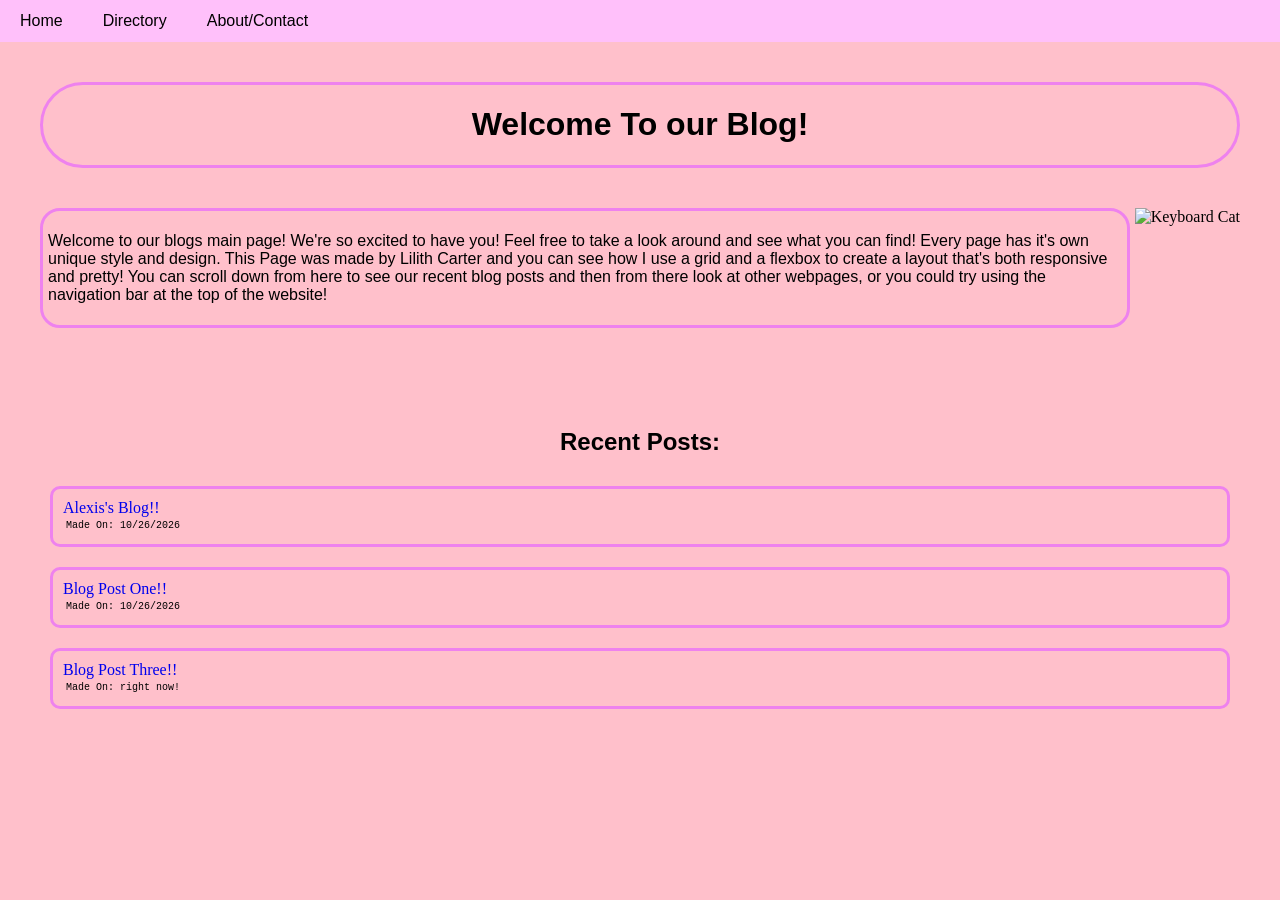
==== index.html @ 77188617 "Update index.html" ====
<!DOCTYPE html>
<html lang="en">
    <head>
        <meta charset="UTF-8">
        <meta name="viewport" content="width=device-width, inital-scale=1.0">
        <title>My Blog!</title>
        <link rel="stylesheet" href="/TeamProjectWebsite/Source/CSS/TeamBlogStyles.css">
    </head>
    <body>
        <header>
            <ul class="header">
                <li class="headerObject"><a href="/Source/HTML/MyBlog.html">Home</a></li>
                <li class="headerObject"><a href="/Source/HTML/Directory.html">Directory</a></li>
                <li class="headerObject"><a href="/Source/HTML/AboutContact.html">About/Contact</a></li>
            </ul>
        </header>
        

        <main class="StartingContainer">
            <div class="WelcomeMessage">

                <h1>Welcome To our Blog!</h1>

            </div>

            <div class="Message">

                <p>
                Welcome to our blogs main page! We're so excited to have you!
                Feel free to take a look around and see what you can find! Every page
                has it's own unique style and design. This Page was made by Lilith Carter and
                you can see how I use a grid and a flexbox to create a layout that's both responsive and pretty!
                You can scroll down from here to see our recent blog posts and then from there look
                at other webpages, or you could try using the navigation bar at the top of the website!
                </p>

            </div>

            <div class="Image">

                <img src="/Assets/GIF/keyboard-cat.gif" alt="Keyboard Cat">

            </div>
        </main>


        <nav class ="RecentPostContainer">

            <h2>Recent Posts: </h2>

            <div>
                <a href="/Source/HTML/AlexisBlog.html"> Alexis's Blog!!</a>
                <p class="Subtext"> Made On: 10/26/2026 </p>
            </div>
            <div>
                <a href="BlogPostOne.html"> Blog Post One!!</a>
                <p class="Subtext"> Made On: 10/26/2026 </p>
            </div>
            <div>
                <a href="https://www.youtube.com/watch?v=XfELJU1mRMg"> Blog Post Three!!</a>
                <p class="Subtext"> Made On: right now! </p>
            </div>
        </nav>

    </body>
</html>
---- TeamProjectWebsite/Source/CSS/TeamBlogStyles.css ----
/* comment */
html {
    box-sizing: border-box;
}

*,*::before,*::after {
    box-sizing: inherit;
}

body {
    margin: 0;
    padding: 0;
    background-color: pink;
    background-image: url(/Assets/GIF/heartpinkpas.gif);
    background-repeat: repeat;
}

.header {
    list-style-type: none;
    margin: 0;
    padding: 0;
    overflow: hidden;
    background-color: rgb(255, 192, 250);
}

.header li a{
    float: left;
    background-color: rgb(255, 192, 250);
    display: block;
    color: black;
    text-align: center;
    padding: 12px 20px;
    text-decoration: none;
    font-family:'Gill Sans', 'Gill Sans MT', Calibri, 'Trebuchet MS', sans-serif
}

.header li a:hover{
    background-color: violet;
}

.StartingContainer{
    display:grid;
    grid-template-areas: 
    "WelcomeMessage WelcomeMessage"
    "Message Image";
    padding: 40px;
    row-gap: 40px;
    column-gap: 5px;
}

.StartingContainer .WelcomeMessage {
    grid-area: WelcomeMessage;
    background-color: pink;
    border-style: solid;
    border-color: violet;
    border-radius: 50px;
    text-align: center;
    font-family:'Gill Sans', 'Gill Sans MT', Calibri, 'Trebuchet MS', sans-serif;

}

.StartingContainer .Message {
    grid-area: Message;
    background-color: pink;
    border-style: solid;
    border-color: violet;
    border-radius: 20px;
    font-size: 16px;
    font-family:'Gill Sans', 'Gill Sans MT', Calibri, 'Trebuchet MS', sans-serif;
    padding: 5px;
}

.StartingContainer .Image {
    grid-area: Image;
    background-color: pink;
}

.RecentPostContainer {
    padding: 40px;
    display: flex;
    flex-direction: column;
}

h2 {
    text-align: center;
    font-family:'Gill Sans', 'Gill Sans MT', Calibri, 'Trebuchet MS', sans-serif;
}

.RecentPostContainer div {
    background-color: pink;
    border-style: solid;
    border-radius: 10px;
    border-color: violet;
    margin: 10px;
    padding: 10px;
}

.RecentPostContainer div:hover{
    background-color: violet;
}

.RecentPostContainer div a {
    text-decoration: none;
}

.Subtext {
    font-family: 'Courier New', Courier, monospace;
    font-size: 10px;
    margin: 3px;
}
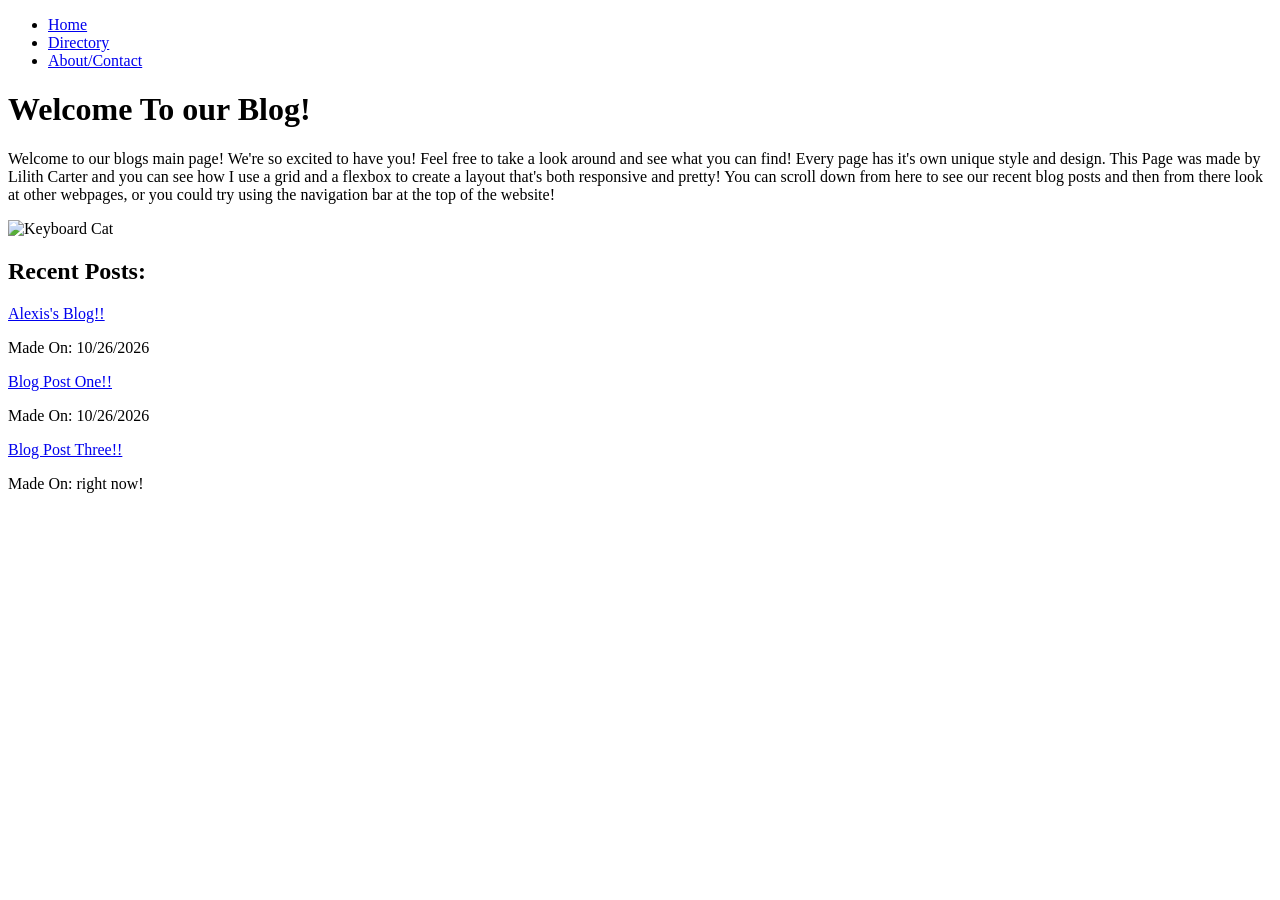
==== commit cf3b1a9f: "Update index.html" ====
--- a/index.html
+++ b/index.html
@@ -4,7 +4,7 @@
         <meta charset="UTF-8">
         <meta name="viewport" content="width=device-width, inital-scale=1.0">
         <title>My Blog!</title>
-        <link rel="stylesheet" href="/TeamProjectWebsite/Source/CSS/TeamBlogStyles.css">
+        <link rel="stylesheet" href="./TeamBlogStyles.css">
     </head>
     <body>
         <header>
@@ -49,7 +49,7 @@
             <h2>Recent Posts: </h2>
 
             <div>
-                <a href="/Source/HTML/AlexisBlog.html"> Alexis's Blog!!</a>
+                <a href="/TeamProjectWebsite/Source/HTML/AlexisBlog.html"> Alexis's Blog!!</a>
                 <p class="Subtext"> Made On: 10/26/2026 </p>
             </div>
             <div>
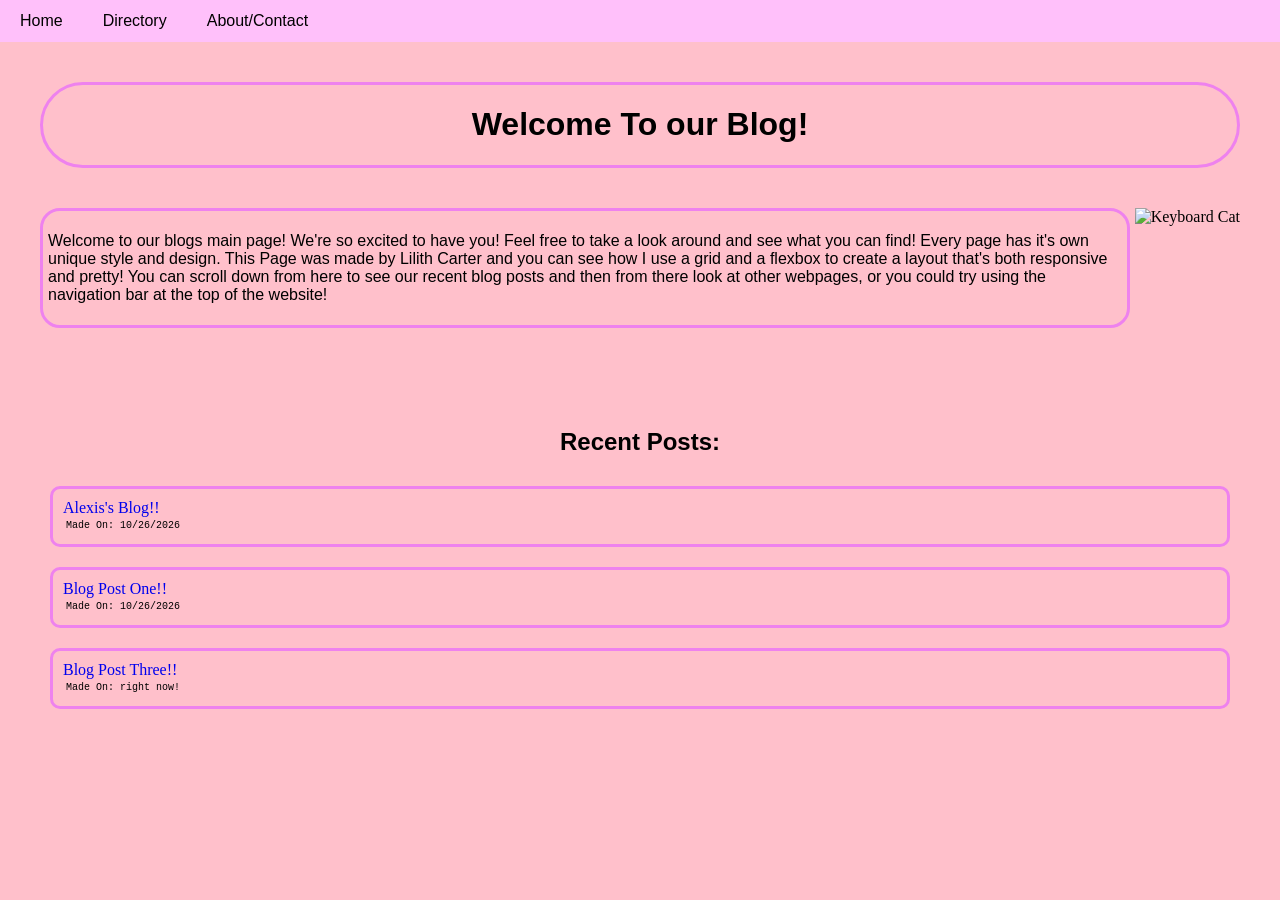
==== commit a1d05838: "Update index.html" ====
--- a/index.html
+++ b/index.html
@@ -4,7 +4,7 @@
         <meta charset="UTF-8">
         <meta name="viewport" content="width=device-width, inital-scale=1.0">
         <title>My Blog!</title>
-        <link rel="stylesheet" href="./TeamBlogStyles.css">
+        <link rel="stylesheet" href="https://alexie-web.github.io/MerryBwaghmas/TeamProjectWebsite/Source/CSS/TeamBlogStyles.css">
     </head>
     <body>
         <header>
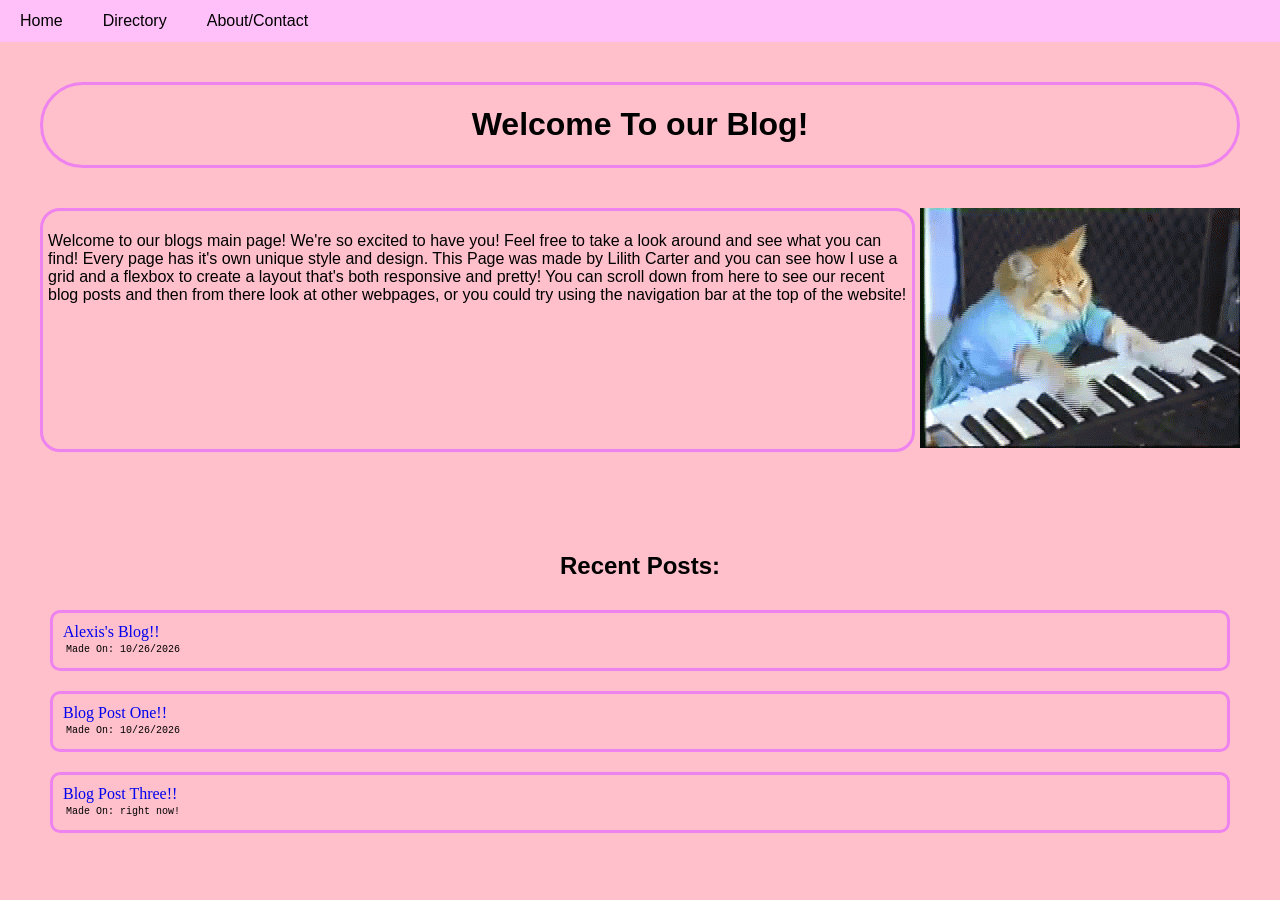
==== commit d9e0feff: "Update index.html" ====
--- a/index.html
+++ b/index.html
@@ -9,9 +9,9 @@
     <body>
         <header>
             <ul class="header">
-                <li class="headerObject"><a href="/Source/HTML/MyBlog.html">Home</a></li>
-                <li class="headerObject"><a href="/Source/HTML/Directory.html">Directory</a></li>
-                <li class="headerObject"><a href="/Source/HTML/AboutContact.html">About/Contact</a></li>
+                <li class="headerObject"><a href="https://alexie-web.github.io/MerryBwaghmas/TeamProjectWebsite/Source/HTML/MyBlog.html">Home</a></li>
+                <li class="headerObject"><a href="https://alexie-web.github.io/MerryBwaghmas/TeamProjectWebsite/Source/HTML/Directory.html">Directory</a></li>
+                <li class="headerObject"><a href="https://alexie-web.github.io/MerryBwaghmas/TeamProjectWebsite/Source/HTML/AboutContact.html">About/Contact</a></li>
             </ul>
         </header>
         
@@ -38,7 +38,7 @@
 
             <div class="Image">
 
-                <img src="/Assets/GIF/keyboard-cat.gif" alt="Keyboard Cat">
+                <img src="https://alexie-web.github.io/MerryBwaghmas/TeamProjectWebsite/Assets/GIF/keyboard-cat.gif" alt="Keyboard Cat">
 
             </div>
         </main>
@@ -49,11 +49,11 @@
             <h2>Recent Posts: </h2>
 
             <div>
-                <a href="/TeamProjectWebsite/Source/HTML/AlexisBlog.html"> Alexis's Blog!!</a>
+                <a href="https://alexie-web.github.io/MerryBwaghmas/TeamProjectWebsite/TeamProjectWebsite/Source/HTML/AlexisBlog.html"> Alexis's Blog!!</a>
                 <p class="Subtext"> Made On: 10/26/2026 </p>
             </div>
             <div>
-                <a href="BlogPostOne.html"> Blog Post One!!</a>
+                <a href="https://alexie-web.github.io/MerryBwaghmas/TeamProjectWebsite/Source/HTML/BlogPostOne.html"> Blog Post One!!</a>
                 <p class="Subtext"> Made On: 10/26/2026 </p>
             </div>
             <div>
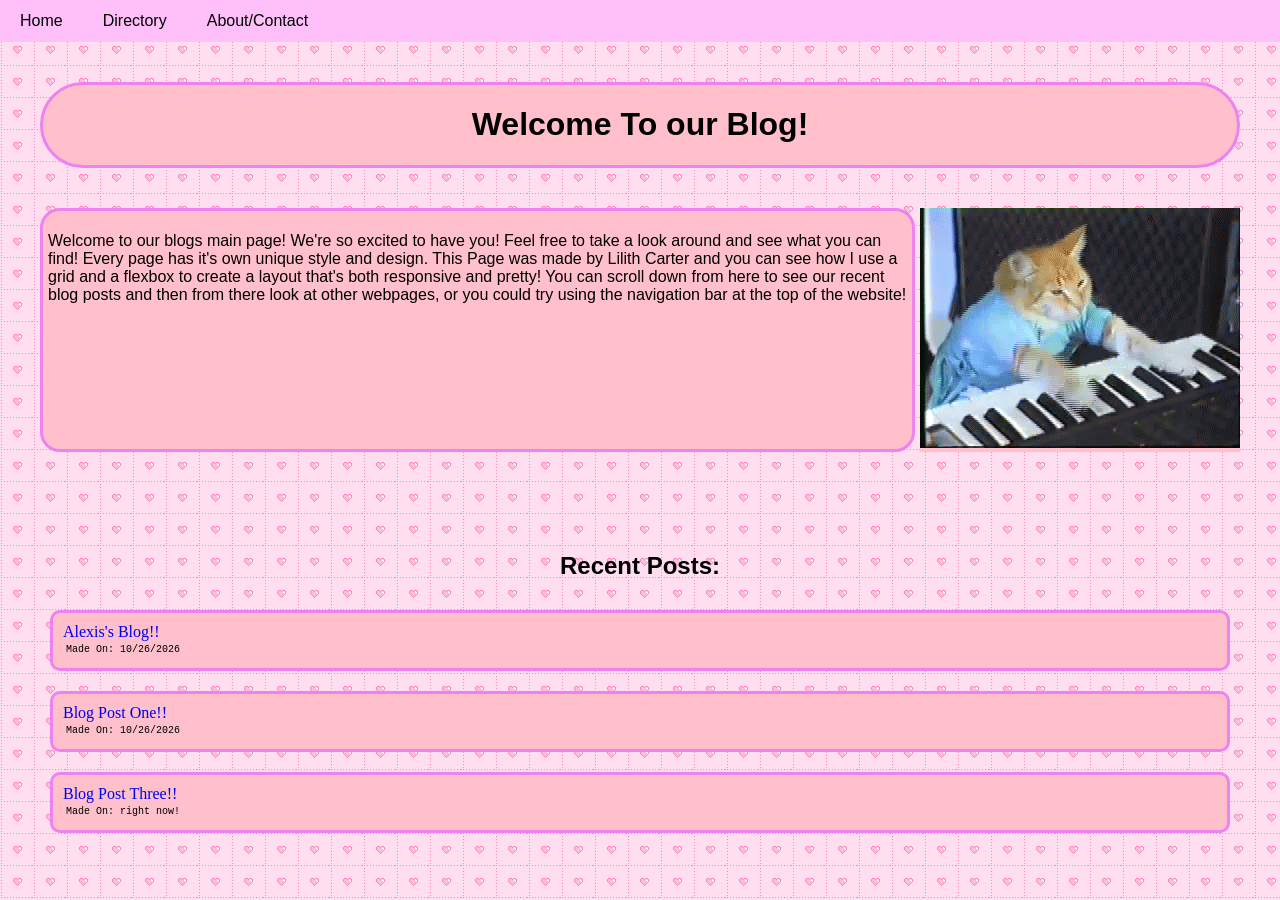
==== commit f3936109: "Update index.html" ====
--- a/index.html
+++ b/index.html
@@ -49,7 +49,7 @@
             <h2>Recent Posts: </h2>
 
             <div>
-                <a href="https://alexie-web.github.io/MerryBwaghmas/TeamProjectWebsite/TeamProjectWebsite/Source/HTML/AlexisBlog.html"> Alexis's Blog!!</a>
+                <a href="https://alexie-web.github.io/MerryBwaghmas/TeamProjectWebsite/Source/HTML/AlexisBlog.html"> Alexis's Blog!!</a>
                 <p class="Subtext"> Made On: 10/26/2026 </p>
             </div>
             <div>
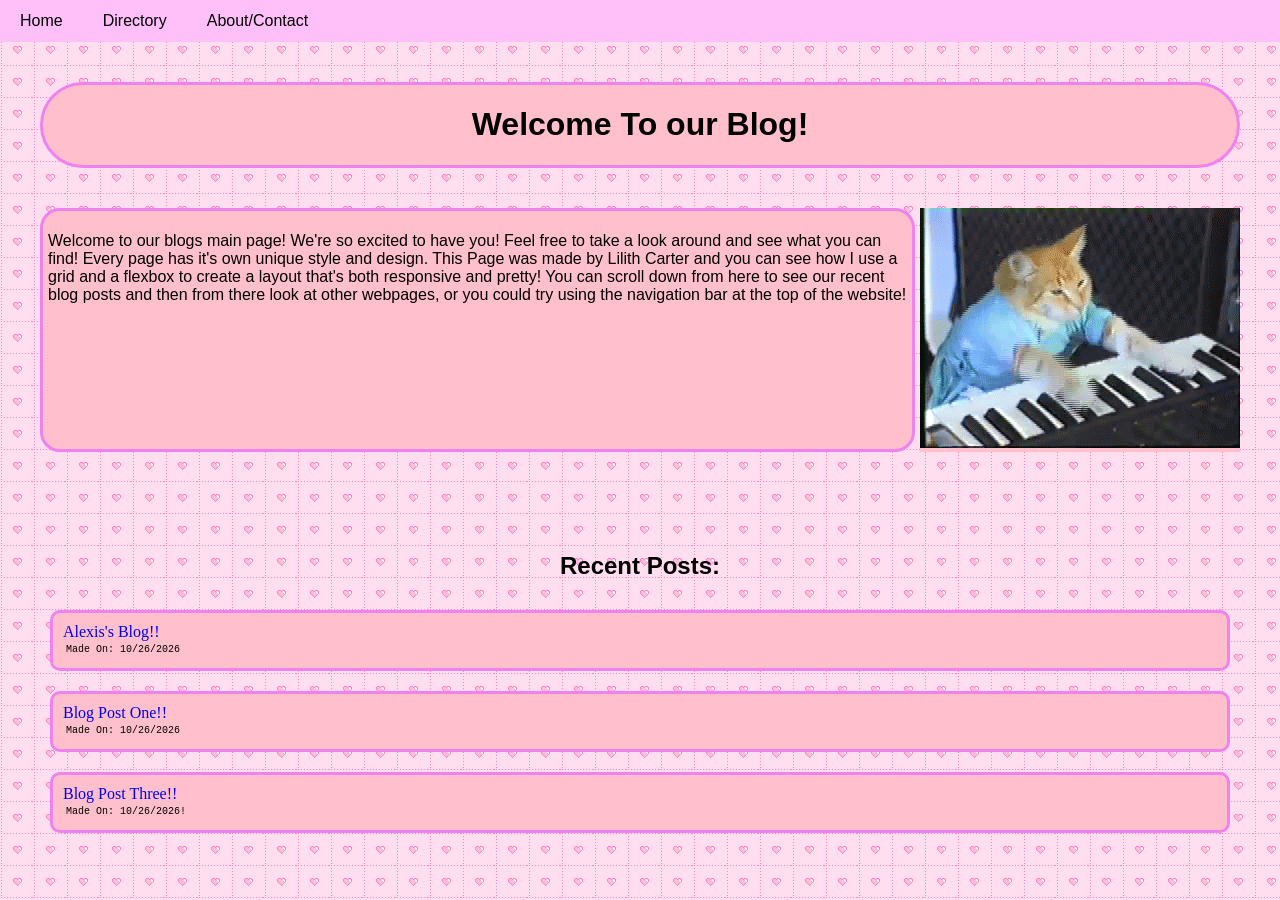
==== commit 5d348385: "Update index.html" ====
--- a/index.html
+++ b/index.html
@@ -57,8 +57,8 @@
                 <p class="Subtext"> Made On: 10/26/2026 </p>
             </div>
             <div>
-                <a href="https://www.youtube.com/watch?v=XfELJU1mRMg"> Blog Post Three!!</a>
-                <p class="Subtext"> Made On: right now! </p>
+                <a href="https://alexie-web.github.io/MerryBwaghmas/TeamProjectWebsite/Source/HTML/whimsigoth.html"> Blog Post Three!!</a>
+                <p class="Subtext"> Made On: 10/26/2026! </p>
             </div>
         </nav>
 
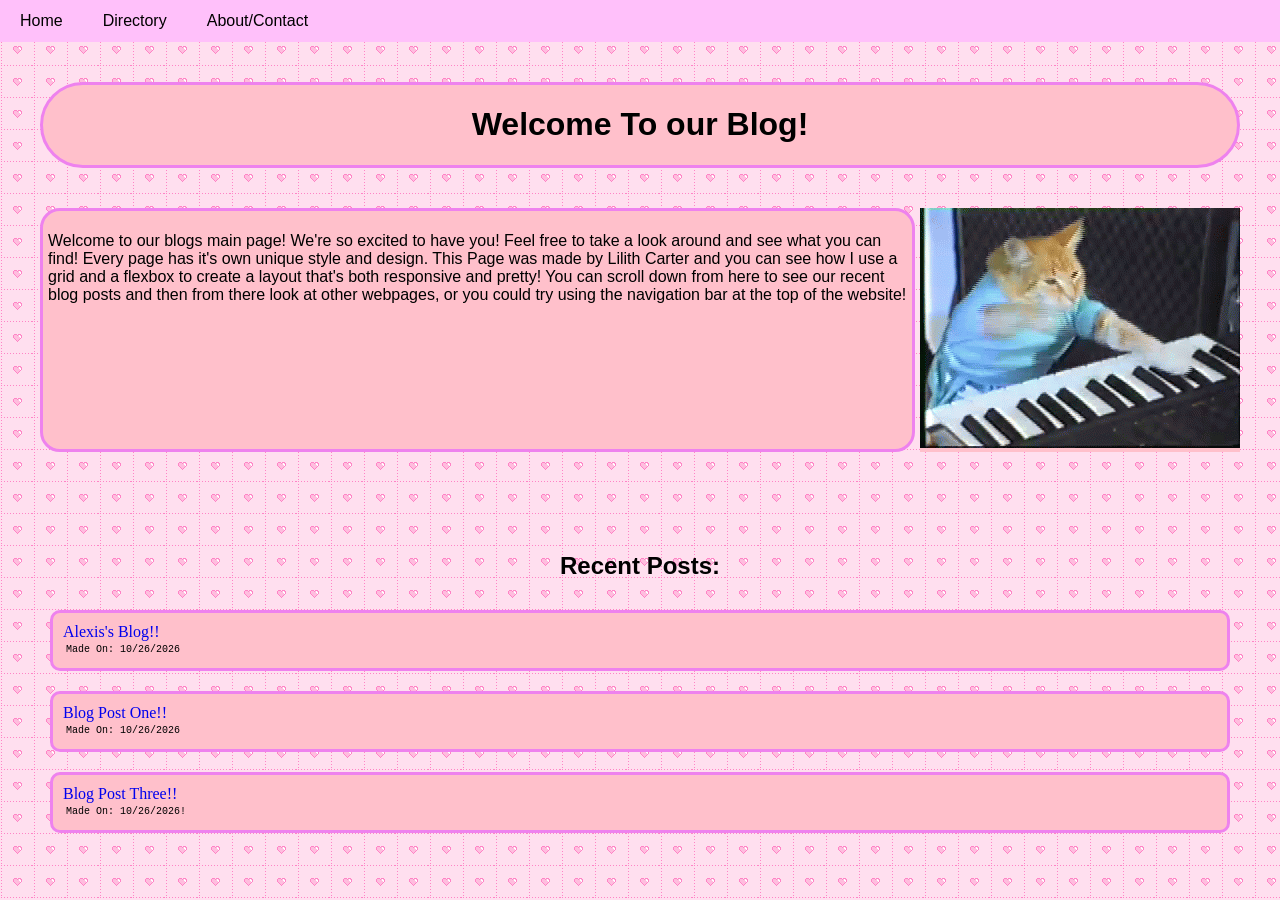
==== commit 369b73ad: "Update index.html" ====
--- a/index.html
+++ b/index.html
@@ -57,7 +57,7 @@
                 <p class="Subtext"> Made On: 10/26/2026 </p>
             </div>
             <div>
-                <a href="https://alexie-web.github.io/MerryBwaghmas/TeamProjectWebsite/Source/HTML/whimsigoth.html"> Blog Post Three!!</a>
+                <a href="https://alexie-web.github.io/MerryBwaghmas/TeamProjectWebsite/Source/HTML/whimsigothblog.html"> Blog Post Three!!</a>
                 <p class="Subtext"> Made On: 10/26/2026! </p>
             </div>
         </nav>
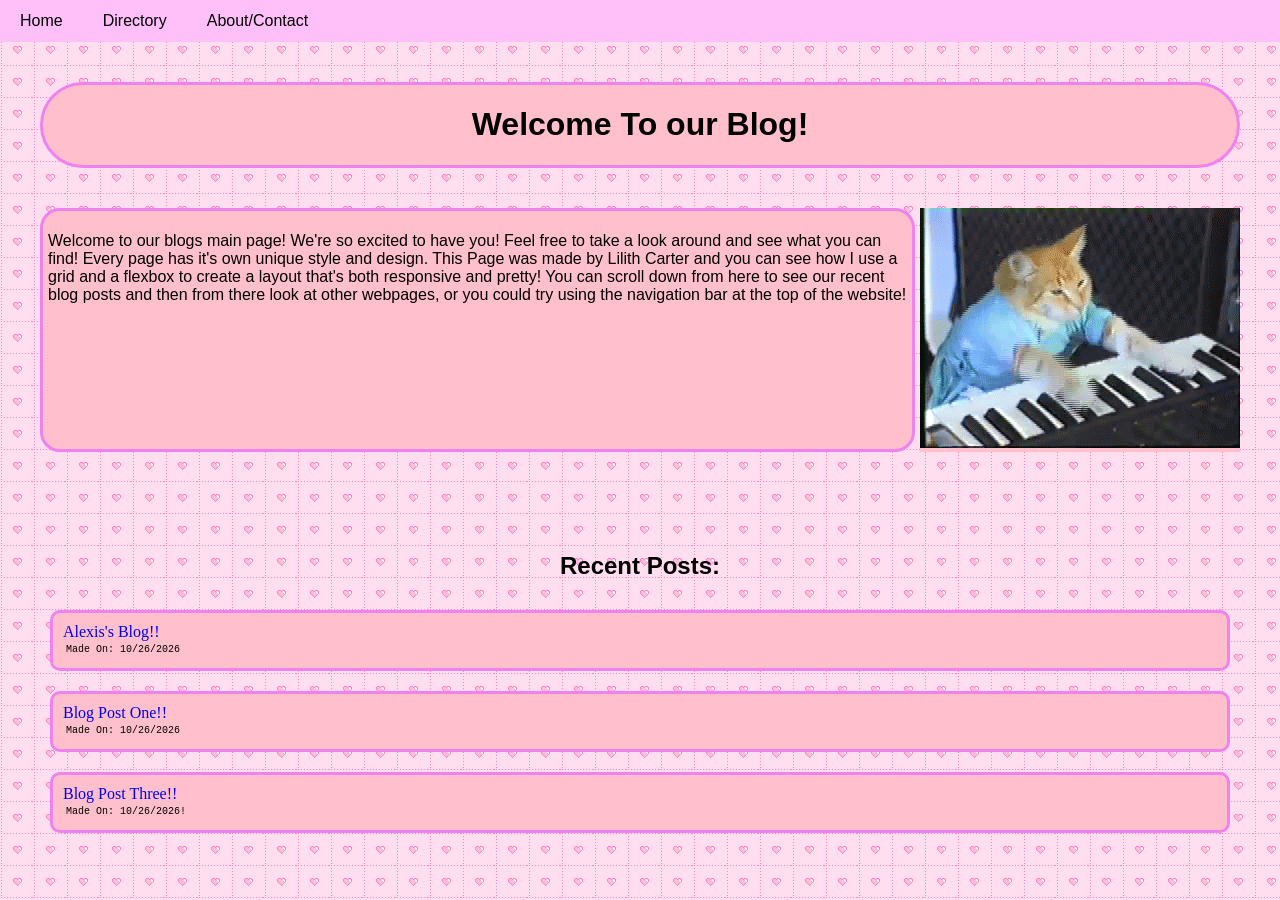
==== commit 28033749: "Fix HTML formatting and update links" ====
--- a/index.html
+++ b/index.html
@@ -9,7 +9,7 @@
     <body>
         <header>
             <ul class="header">
-                <li class="headerObject"><a href="https://alexie-web.github.io/MerryBwaghmas/TeamProjectWebsite/Source/HTML/MyBlog.html">Home</a></li>
+                <li class="headerObject"><a href="https://alexie-web.github.io/MerryBwaghmas/index.html">Home</a></li>
                 <li class="headerObject"><a href="https://alexie-web.github.io/MerryBwaghmas/TeamProjectWebsite/Source/HTML/Directory.html">Directory</a></li>
                 <li class="headerObject"><a href="https://alexie-web.github.io/MerryBwaghmas/TeamProjectWebsite/Source/HTML/AboutContact.html">About/Contact</a></li>
             </ul>
